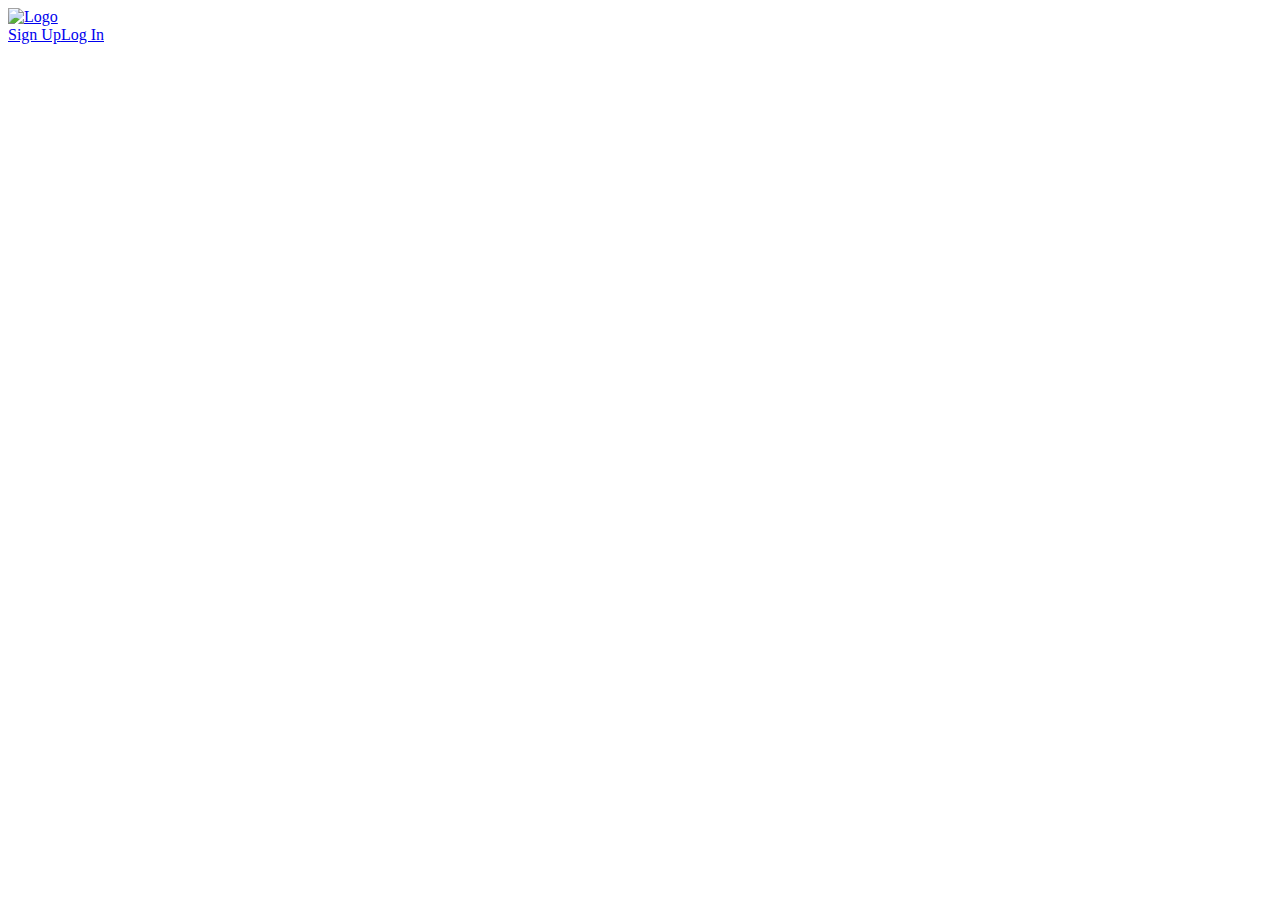
==== index.html @ de21e451 "home page" ====
<!DOCTYPE html>
<html lang="en">

<head>
    <meta charset="UTF-8">
    <meta name="viewport" content="width=device-width, initial-scale=1.0">
    <meta http-equiv="X-UA-Compatible" content="ie=edge">
    <link rel="stylesheet" type="text/css" href="resources/css/bootstrap.css">
    <script src="resources/js/bootstrap.js"></script>
    <title>Document</title>
</head>

<body>
    <div class="container-fluid">
        <div class="row">
            <div class="col-3"><a href="#"><img src="" alt="Logo"></a></div>
            <div class="col-5"></div>
            <div class="col-4"><a class="btn btn-primary" href="#" role="button">Sign Up</a><a
                    class="btn btn-outline-primary" href="#" role="button">Log In</a></div>
        </div>
    </div>
</body>

</html>
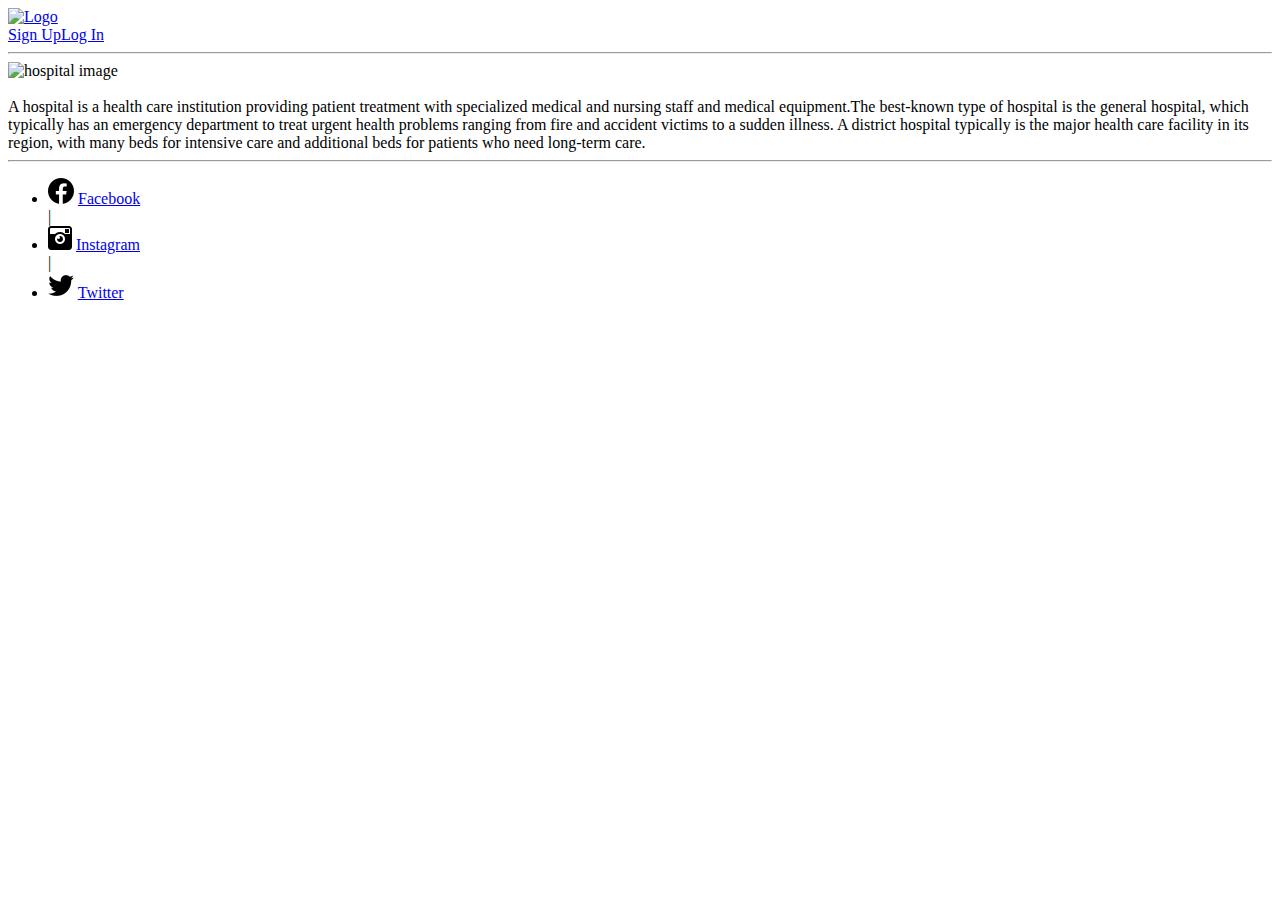
==== commit 0d7b649e: "icon add" ====
--- a/index.html
+++ b/index.html
@@ -5,6 +5,7 @@
     <meta charset="UTF-8">
     <meta name="viewport" content="width=device-width, initial-scale=1.0">
     <meta http-equiv="X-UA-Compatible" content="ie=edge">
+    <script src="resources/js/jquery-3.4.1.js"></script>
     <link rel="stylesheet" type="text/css" href="resources/css/bootstrap.css">
     <script src="resources/js/bootstrap.js"></script>
     <title>Document</title>
@@ -12,11 +13,45 @@
 
 <body>
     <div class="container-fluid">
-        <div class="row">
+        <div class="row mt-5">
+            <div class="col-1"></div>
             <div class="col-3"><a href="#"><img src="" alt="Logo"></a></div>
             <div class="col-5"></div>
-            <div class="col-4"><a class="btn btn-primary" href="#" role="button">Sign Up</a><a
+            <div class="col-3"><a class="btn btn-primary mr-2" href="#" role="button">Sign Up</a><a
                     class="btn btn-outline-primary" href="#" role="button">Log In</a></div>
+        </div>
+        <hr>
+        <div class="row content d-flex justify-content-center">
+            <div class="col-9 border text-center py-5">
+                <img src="resources/images/hospital.jpg" alt="hospital image"><br><br>
+                A hospital is a health care institution providing patient
+                treatment with specialized medical and nursing staff and medical equipment.The best-known type of
+                hospital is the general hospital, which typically has an emergency department to treat urgent health
+                problems ranging from fire and accident victims to a sudden illness. A district hospital typically is
+                the major health care facility in its region, with many beds for intensive care and additional beds for
+                patients who need long-term care.
+            </div>
+        </div>
+        <hr>
+        <div class="row">
+            <div class="col d-flex justify-content-end">
+                <ul class="nav">
+                    <li class="nav-item">
+                        <img src="resources/images/facebook-new--v2.png" alt="fb">
+                        <a class="nav-link active m-0 p-0 px-2" href="#">Facebook</a>
+                    </li>
+                    <span>|</span>
+                    <li class="nav-item">
+                        <img src="resources/images/instagram.png" alt="ig">
+                        <a class="nav-link m-0 p-0 px-2" href="#">Instagram</a>
+                    </li>
+                    <span>|</span>
+                    <li class="nav-item">
+                        <img src="resources/images/twitter.png" alt="ig">
+                        <a class="nav-link m-0 p-0 px-2" href="#">Twitter</a>
+                    </li>
+                </ul>
+            </div>
         </div>
     </div>
 </body>
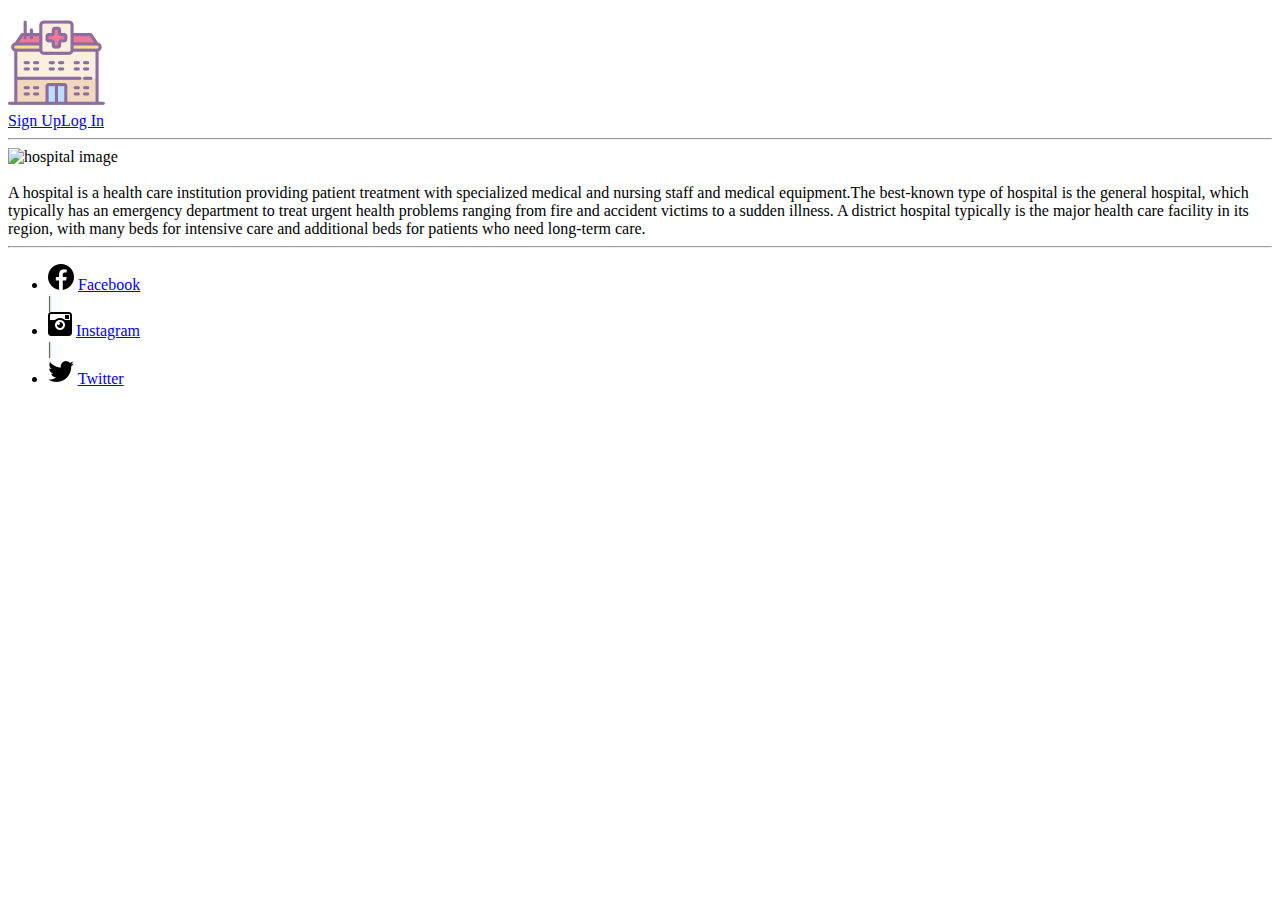
==== commit 2ecd3035: "logo add" ====
--- a/index.html
+++ b/index.html
@@ -15,7 +15,7 @@
     <div class="container-fluid">
         <div class="row mt-5">
             <div class="col-1"></div>
-            <div class="col-3"><a href="#"><img src="" alt="Logo"></a></div>
+            <div class="col-3"><a href="#"><img src="resources/images/hospital.png" alt="Logo"></a></div>
             <div class="col-5"></div>
             <div class="col-3"><a class="btn btn-primary mr-2" href="#" role="button">Sign Up</a><a
                     class="btn btn-outline-primary" href="#" role="button">Log In</a></div>
